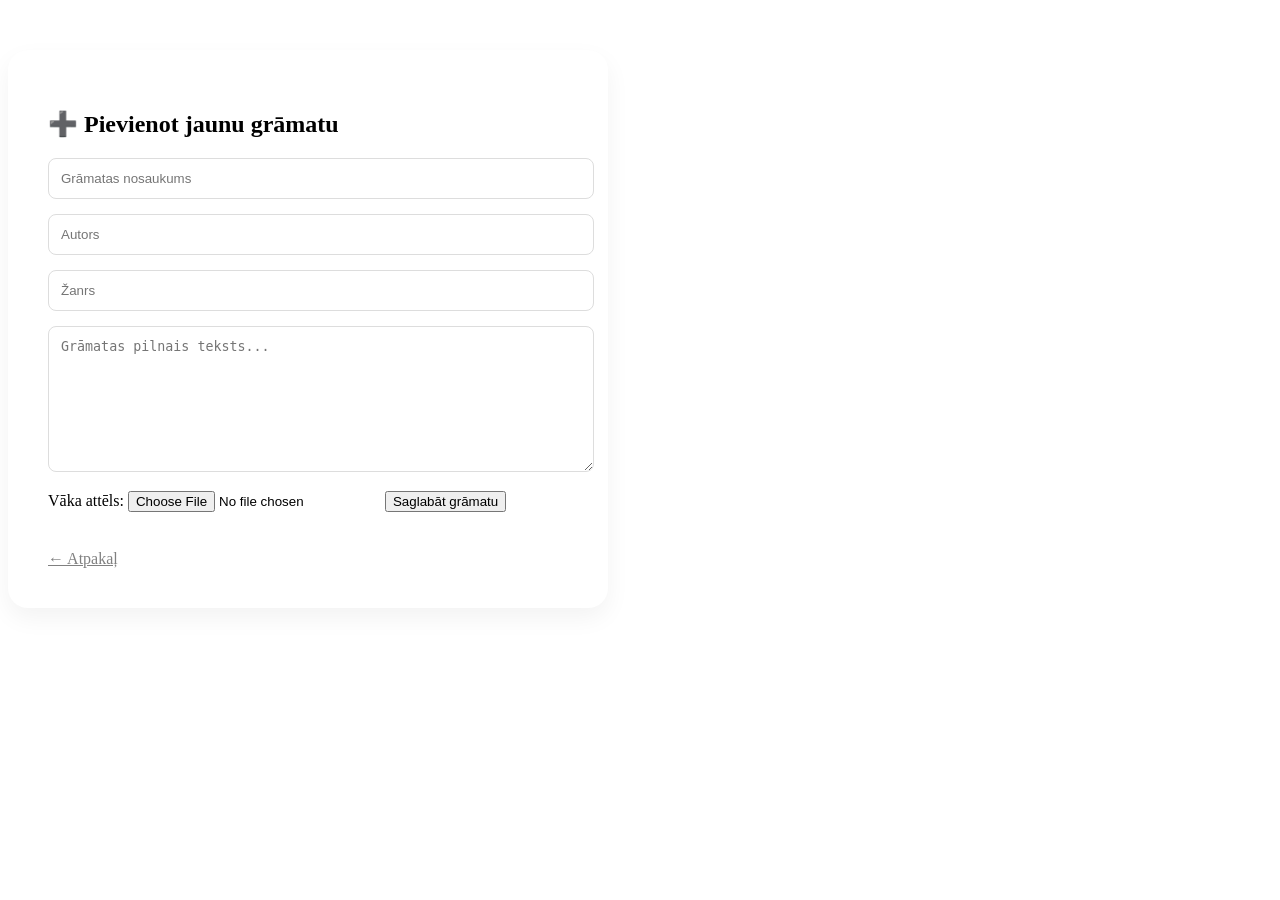
==== templates/add_book.html @ f51fc1ca "Pedejas izmainas" ====
<!DOCTYPE html>
<html>
<head><link rel="stylesheet" href="{{ url_for('static', filename='style.css') }}"></head>
<body>
    <div class="container" style="max-width:600px; margin-top:50px;">
        <div style="background:white; padding:40px; border-radius:20px; box-shadow:0 10px 25px rgba(0,0,0,0.05);">
            <h2>➕ Pievienot jaunu grāmatu</h2>
            <form method="POST" enctype="multipart/form-data">
                <input name="title" placeholder="Grāmatas nosaukums" required style="width:100%; padding:12px; margin-bottom:15px; border-radius:8px; border:1px solid #ddd;">
                <input name="author" placeholder="Autors" required style="width:100%; padding:12px; margin-bottom:15px; border-radius:8px; border:1px solid #ddd;">
                <input name="genre" placeholder="Žanrs" style="width:100%; padding:12px; margin-bottom:15px; border-radius:8px; border:1px solid #ddd;">
                <textarea name="content" placeholder="Grāmatas pilnais teksts..." rows="8" style="width:100%; padding:12px; margin-bottom:15px; border-radius:8px; border:1px solid #ddd;"></textarea>
                <label>Vāka attēls:</label>
                <input type="file" name="image" style="margin-bottom:20px;">
                <button type="submit" class="btn btn-main">Saglabāt grāmatu</button>
            </form>
            <br><a href="/admin" style="color:gray;">← Atpakaļ</a>
        </div>
    </div>
</body>
</html>
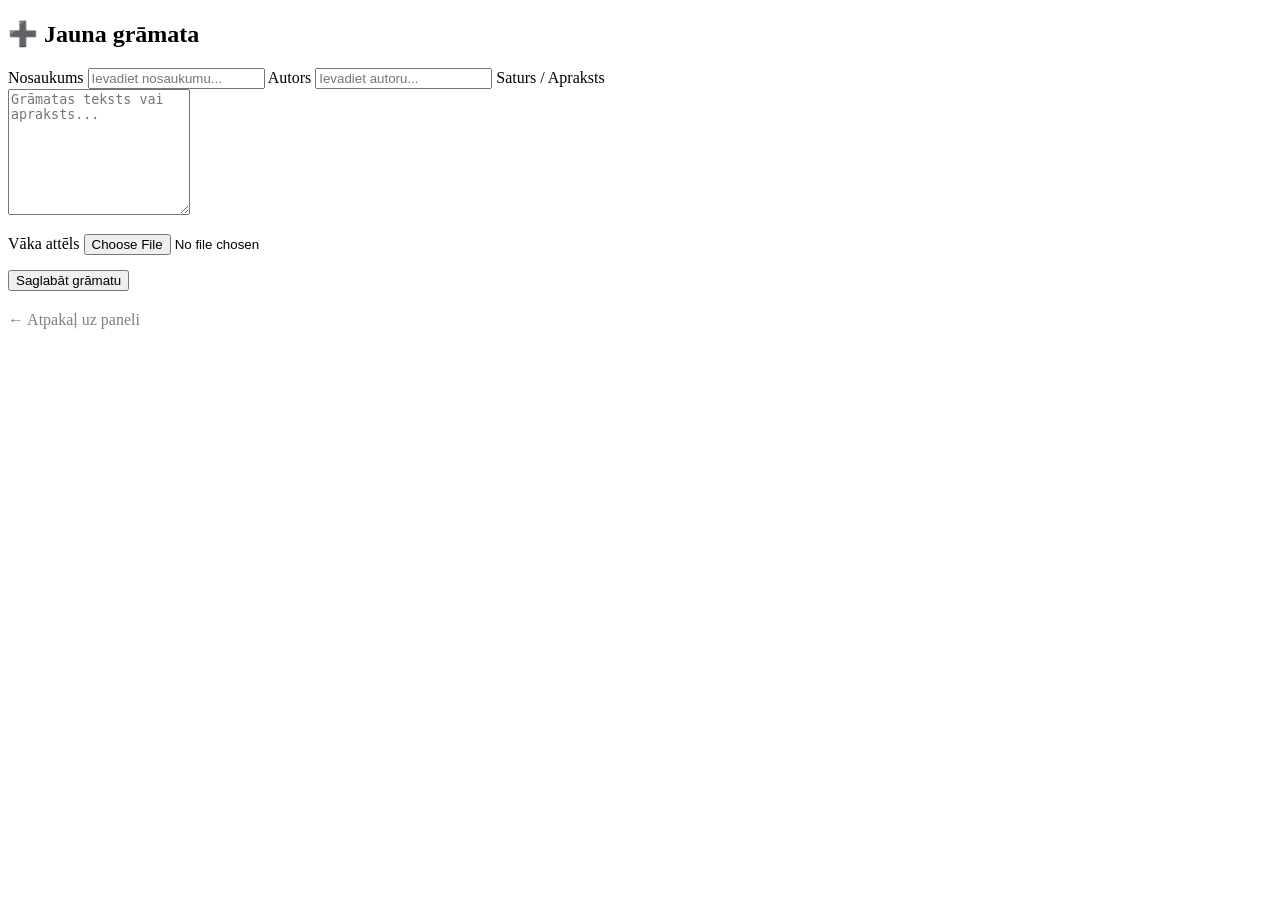
==== commit 391625b9: "Pedejas izmainas. Viss darbojas" ====
--- a/templates/add_book.html
+++ b/templates/add_book.html
@@ -1,20 +1,32 @@
 <!DOCTYPE html>
-<html>
-<head><link rel="stylesheet" href="{{ url_for('static', filename='style.css') }}"></head>
-<body>
-    <div class="container" style="max-width:600px; margin-top:50px;">
-        <div style="background:white; padding:40px; border-radius:20px; box-shadow:0 10px 25px rgba(0,0,0,0.05);">
-            <h2>➕ Pievienot jaunu grāmatu</h2>
-            <form method="POST" enctype="multipart/form-data">
-                <input name="title" placeholder="Grāmatas nosaukums" required style="width:100%; padding:12px; margin-bottom:15px; border-radius:8px; border:1px solid #ddd;">
-                <input name="author" placeholder="Autors" required style="width:100%; padding:12px; margin-bottom:15px; border-radius:8px; border:1px solid #ddd;">
-                <input name="genre" placeholder="Žanrs" style="width:100%; padding:12px; margin-bottom:15px; border-radius:8px; border:1px solid #ddd;">
-                <textarea name="content" placeholder="Grāmatas pilnais teksts..." rows="8" style="width:100%; padding:12px; margin-bottom:15px; border-radius:8px; border:1px solid #ddd;"></textarea>
-                <label>Vāka attēls:</label>
-                <input type="file" name="image" style="margin-bottom:20px;">
-                <button type="submit" class="btn btn-main">Saglabāt grāmatu</button>
-            </form>
-            <br><a href="/admin" style="color:gray;">← Atpakaļ</a>
+<html lang="lv">
+<head>
+    <meta charset="UTF-8">
+    <link rel="stylesheet" href="{{ url_for('static', filename='style.css') }}">
+    <title>Pievienot grāmatu</title>
+</head>
+<body class="auth-page">
+    <div class="auth-card" style="max-width: 600px;">
+        <h2>➕ Jauna grāmata</h2>
+        <form method="POST" enctype="multipart/form-data" action="/admin/add">
+            <label>Nosaukums</label>
+            <input name="t" placeholder="Ievadiet nosaukumu..." required>
+
+            <label>Autors</label>
+            <input name="a" placeholder="Ievadiet autoru..." required>
+
+            <label>Saturs / Apraksts</label>
+            <textarea name="c" placeholder="Grāmatas teksts vai apraksts..." rows="8"></textarea>
+
+            <div style="text-align: left; margin: 15px 0;">
+                <label>Vāka attēls</label>
+                <input type="file" name="image">
+            </div>
+
+            <button type="submit" class="btn-book">Saglabāt grāmatu</button>
+        </form>
+        <div style="margin-top: 20px;">
+            <a href="/admin" style="color: gray; text-decoration: none;">← Atpakaļ uz paneli</a>
         </div>
     </div>
 </body>
